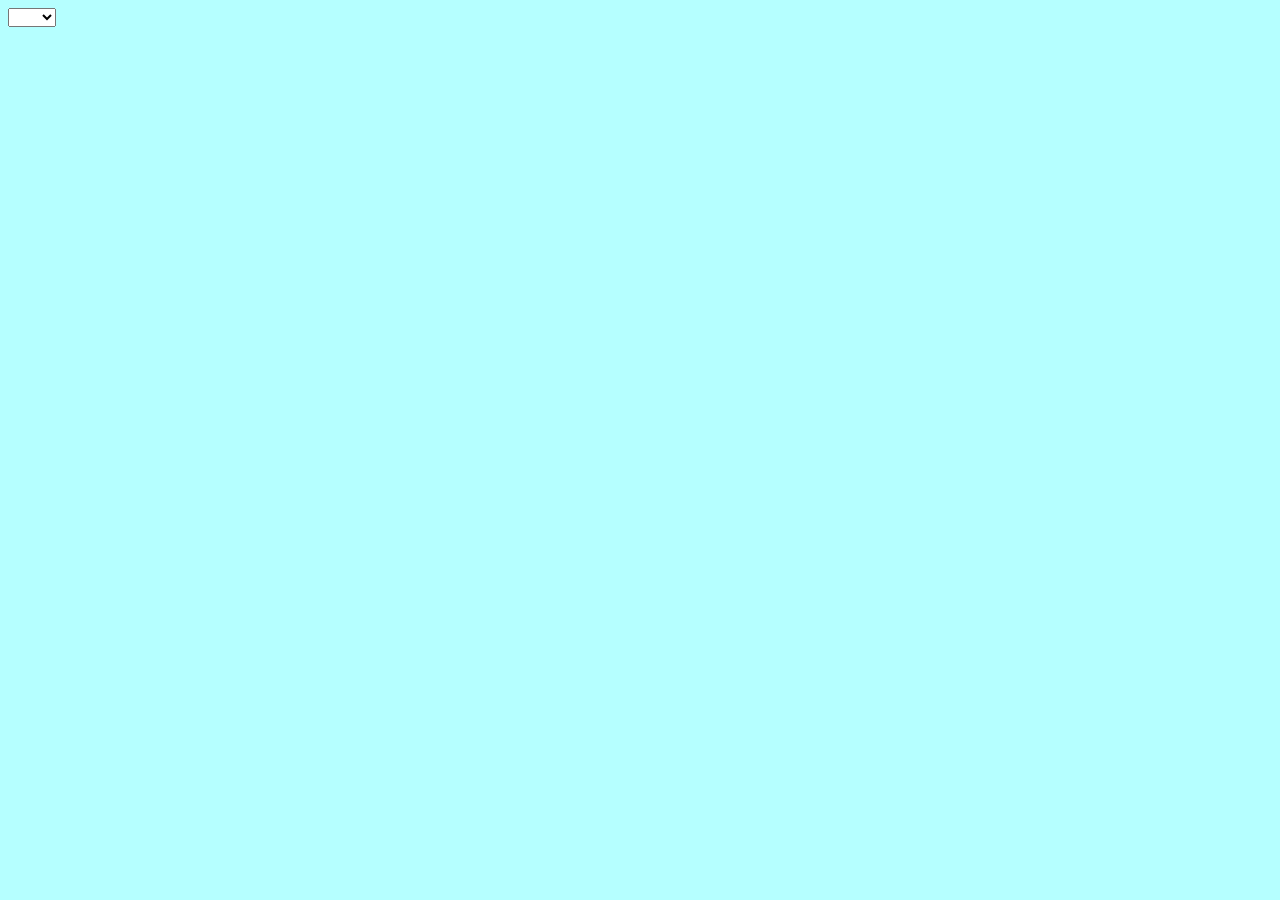
==== 0516_GetWeatherData/index.html @ e306a908 "First commit" ====
<!DOCTYPE html>
<html>
    <head>
        <meta charset="utf-8">
        <title></title>
        <link rel="stylesheet"href="">
    </head>
    <body  bgcolor="#B5FFFF">
        <select id="citySelect"></select>
        <br>
        <div id="result"></div>    
        <script src="https://code.jquery.com/jquery-3.6.0.min.js"></script>
        <script src="main.js"></script>
    </body>
</html
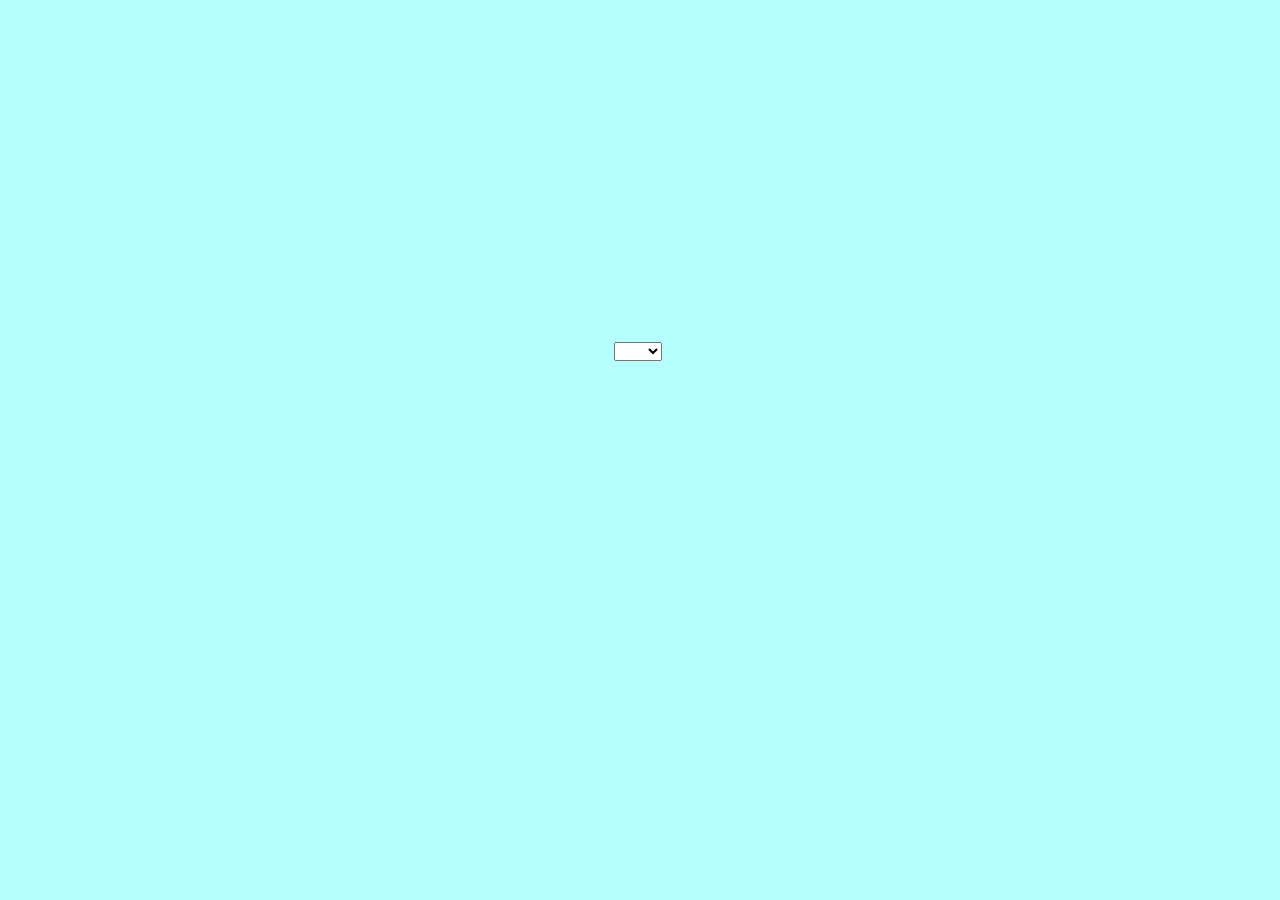
==== commit 330228b9: "Update for video" ====
--- a/0516_GetWeatherData/index.html
+++ b/0516_GetWeatherData/index.html
@@ -3,7 +3,7 @@
     <head>
         <meta charset="utf-8">
         <title></title>
-        <link rel="stylesheet"href="">
+        <link rel="stylesheet"href="style.css">
     </head>
     <body  bgcolor="#B5FFFF">
         <select id="citySelect"></select>
--- a/0516_GetWeatherData/style.css
+++ b/0516_GetWeatherData/style.css
@@ -0,0 +1,10 @@
+#citySelect{
+    position:absolute;
+    top:38%;
+    left:48%
+}
+#result{
+    position:absolute;
+    top:18%;
+    left:45%
+}